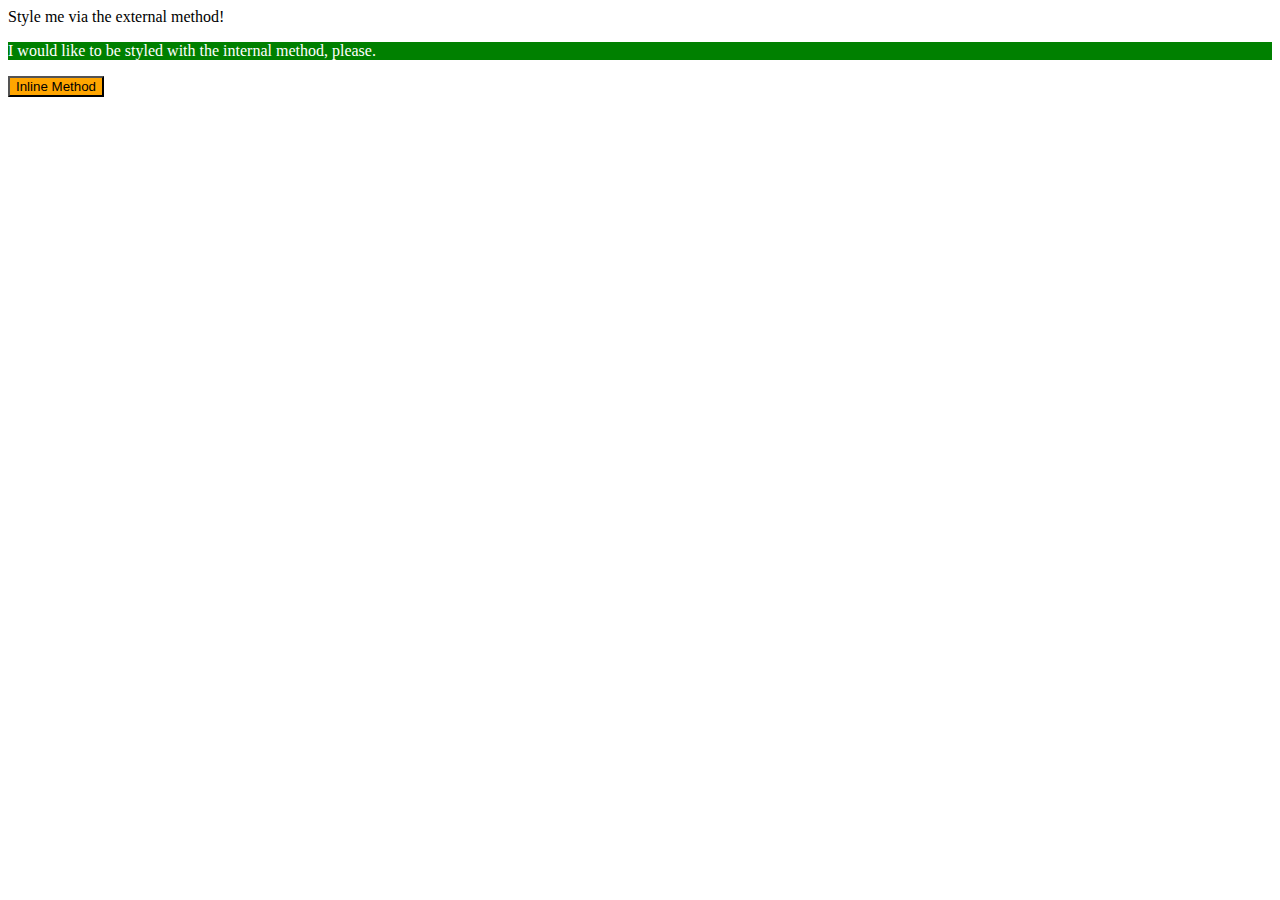
==== foundations/01-css-methods/index.html @ 0dcce907 "Changes made to html doc" ====
<!DOCTYPE html>
<html lang="en">
  <head>
    <meta charset="UTF-8">
    <meta http-equiv="X-UA-Compatible" content="IE=edge">
    <meta name="viewport" content="width=device-width, initial-scale=1.0">
    <title>Methods for Adding CSS</title>
    <link rel="stylesheet" href="styles.css">
    <style>
      p {
      color: white;
      background-color: green;
      font-size: 16px;
      }
    </style> 
  </head>
  <body>
    <div>Style me via the external method!</div>
    <p>I would like to be styled with the internal method, please.</p>
    <button style="color: black; background-color: orange;">Inline Method</button>
  </body>
</html>
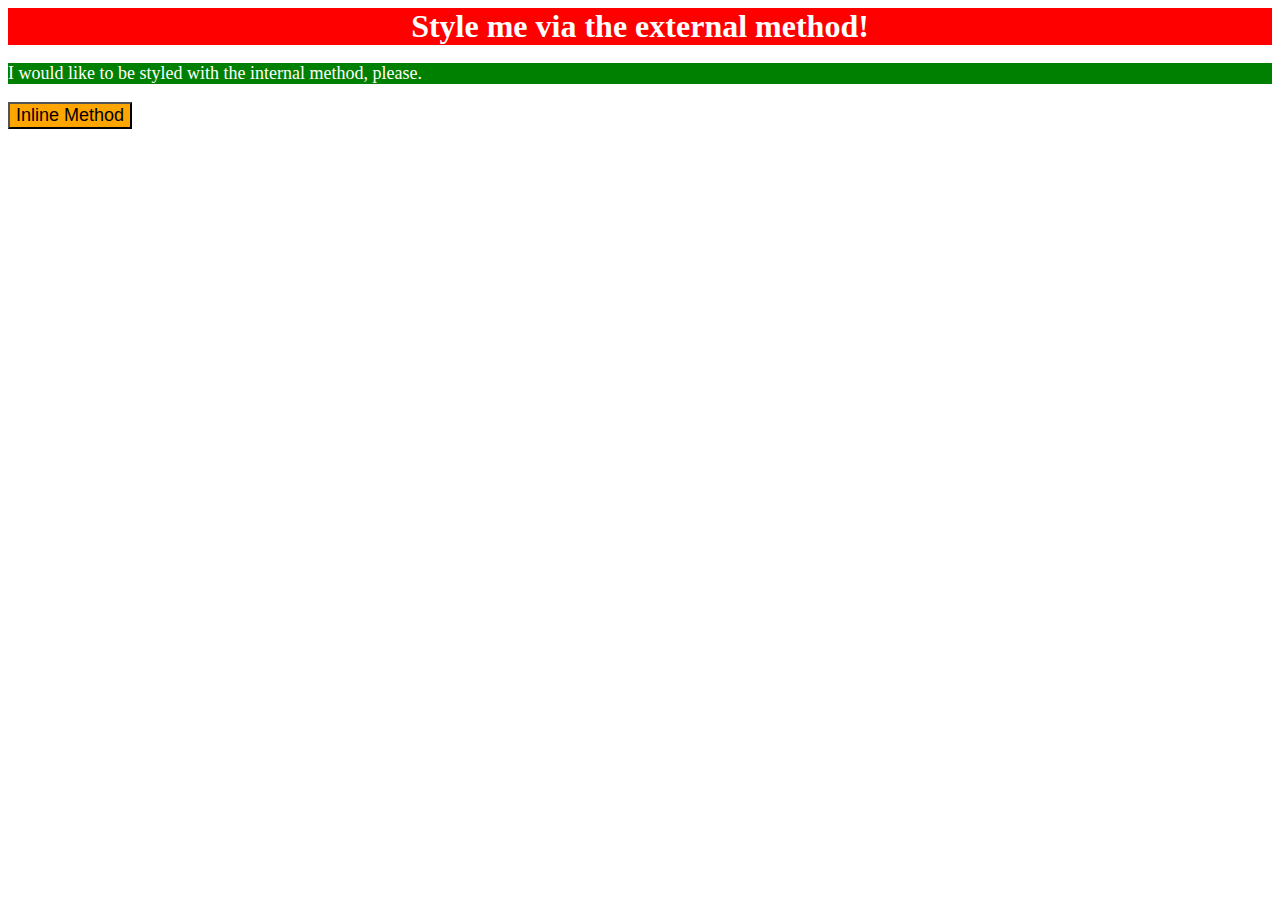
==== commit 7b66bc23: "Foundatons-01-css-methods" ====
--- a/foundations/01-css-methods/index.html
+++ b/foundations/01-css-methods/index.html
@@ -10,13 +10,14 @@
       p {
       color: white;
       background-color: green;
-      font-size: 16px;
+      font-size: 18px;
       }
     </style> 
   </head>
+
   <body>
     <div>Style me via the external method!</div>
     <p>I would like to be styled with the internal method, please.</p>
-    <button style="color: black; background-color: orange;">Inline Method</button>
+    <button style="color: black; background-color: orange; font-size: 18px;">Inline Method</button>
   </body>
-</html>
+</html>--- a/foundations/01-css-methods/styles.css
+++ b/foundations/01-css-methods/styles.css
@@ -0,0 +1,7 @@
+div {
+    color: white;
+    background-color: red;
+    font-size: 32px;
+    font-weight: bold;
+    text-align: center;
+}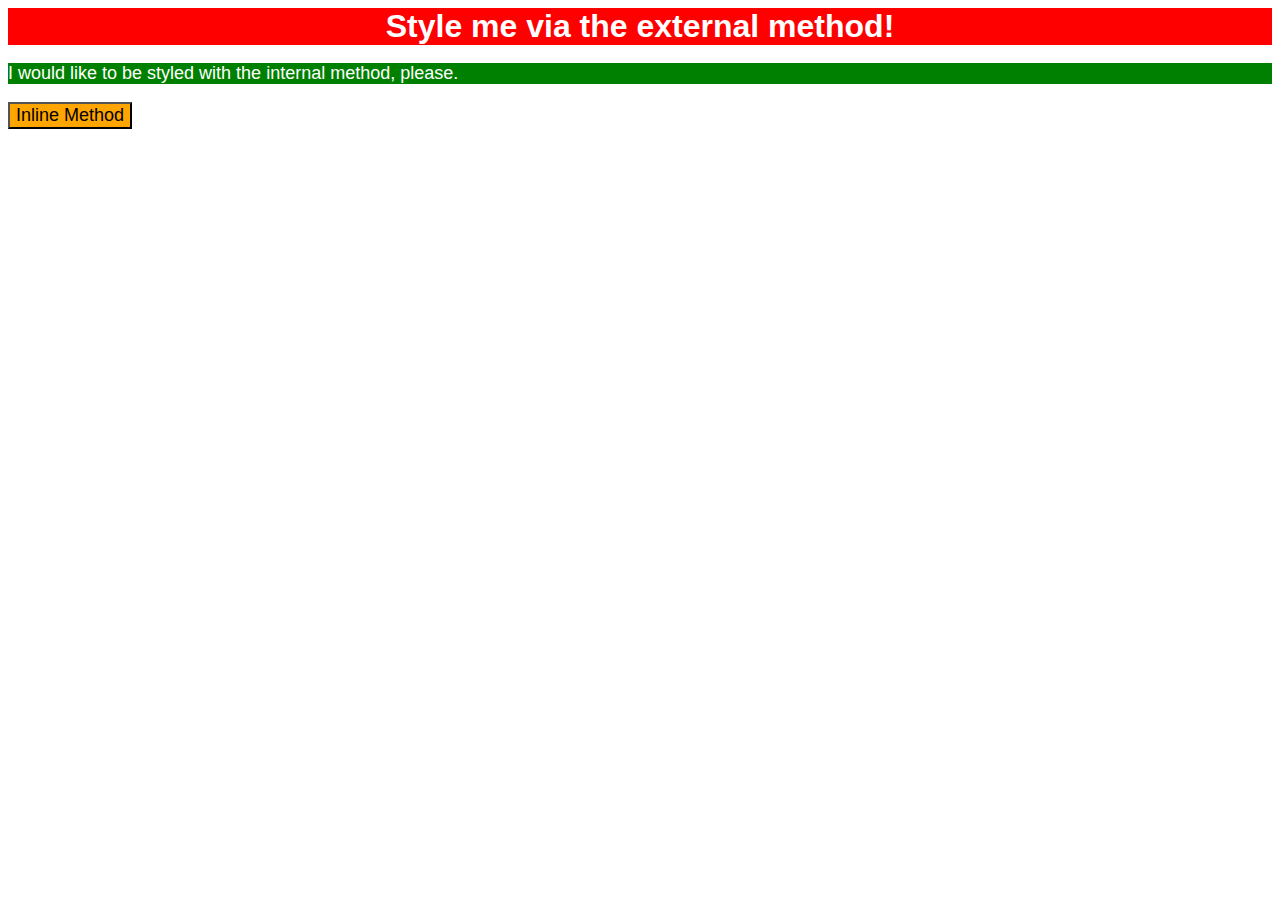
==== commit 4e96637b: "Font family changed to sans-serif" ====
--- a/foundations/01-css-methods/index.html
+++ b/foundations/01-css-methods/index.html
@@ -11,6 +11,7 @@
       color: white;
       background-color: green;
       font-size: 18px;
+      font-family: sans-serif;
       }
     </style> 
   </head>
--- a/foundations/01-css-methods/styles.css
+++ b/foundations/01-css-methods/styles.css
@@ -4,4 +4,5 @@
     font-size: 32px;
     font-weight: bold;
     text-align: center;
+    font-family: sans-serif;
 }